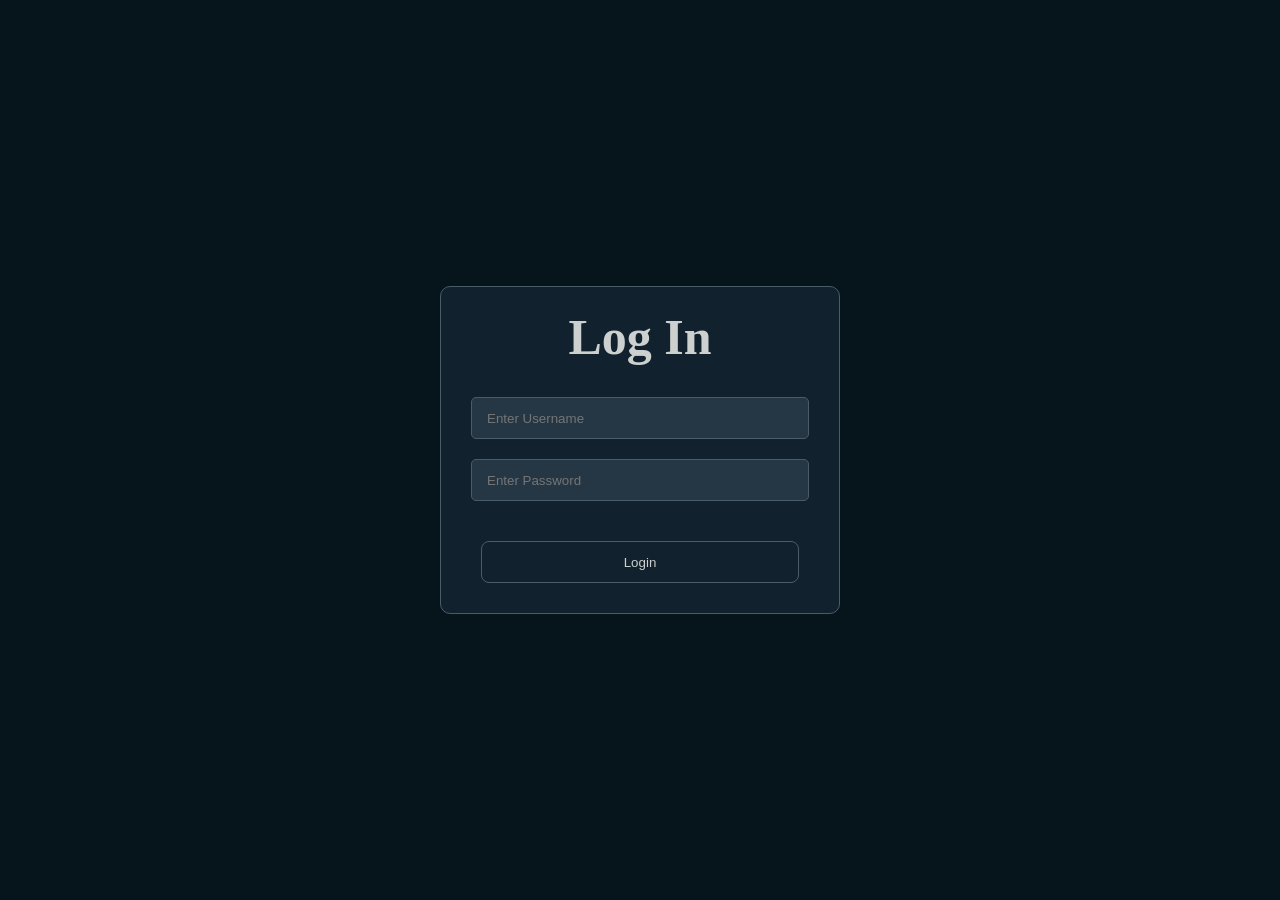
==== index.html @ c593b304 "added logout feature and attatched cv files and added user agreement and privacy policy and added lo" ====
<!DOCTYPE html>
<html lang="en">
<head>
    <meta charset="UTF-8">
    <meta name="viewport" content="width=device-width, initial-scale=1.0">
    <title>Task Flow</title>
    <link rel="stylesheet" href="css/style.css">
    <link rel="icon" href="assets/logo/icon.png">
    <script src="js/app.js"></script>
</head>
<body>
    <header>
        <nav>
            <div class="logo">
                <div class="img">
                    <img src="assets/logo/icon.png" alt="">
                </div>    
                <span>Simple Task Manager System</span>
            </div>
            <div class="nav-links">
                <a href="#home" class="nav" id="home-link">Home</a>
                <a href="#board" class="nav" id="board-link">My Board</a>
                <a href="#about" class="nav" id="about-link">About us</a>
                <button class="logout-btn">LOGOUT</button>
            </div>
        </nav>
    </header>

    <main>

        <!-- Home Section -->
        <section class="home-sect" id="home">

            <div class="home-hero">
                <div class="home-text">
                    <h1 class="home-headline">
                        Manage your tasks <br><span class="home-accent">In a smart way</span>
                    </h1>
                    <p class="home-desc">
                        This system helps you organize your work into clear stages — so nothing slips through the cracks.
                    </p>
                </div>

                <div class="home-preview">
                    <div class="preview-col">
                        <h3 class="preview-col-title">TO DO</h3>
                        <div class="preview-task">Design Homepage</div>
                        <div class="preview-task">Write Report</div>
                    </div>
                    <div class="preview-col">
                        <h3 class="preview-col-title">IN PROGRESS</h3>
                        <div class="preview-task">Build the app</div>
                    </div>
                    <div class="preview-col">
                        <h3 class="preview-col-title">DONE</h3>
                        <div class="preview-task preview-task--done">Plan project ✓</div>
                    </div>
                </div>
            </div>

            <hr class="home-divider">

            <div class="home-features">
                <div class="feature-card">
                    <span class="feature-icon">📝</span>
                    <strong>Streamline</strong>
                    <p>Divide your workflow into To Do, In Progress, and Completed columns for ultimate visibility.</p>
                </div>
                <div class="feature-card">
                    <span class="feature-icon">⚡</span>
                    <strong>Peak Productivity</strong>
                    <p>Eliminate the noise and focus on what matters most — total clarity, zero distractions.</p>
                </div>
                <div class="feature-card">
                    <span class="feature-icon">💾</span>
                    <strong>Auto Saved</strong>
                    <p>Your progress is secured instantly. Pick up exactly where you left off, every time.</p>
                </div>
            </div>

        </section>

        <!-- Board Section -->
        <section class="board-sec" id="board">
            <div class="board-header">
                <div id="header-left">
                    <h1>Task Manager</h1>
                </div>
                <div id="header-right">
                    <h2>My Board</h2>
                    <span class="task-counter" id="total-counter">0 tasks</span>
                </div>
            </div>
            <div class="column" id="col-todo">
                <div class="column-header">
                    <h2>To Do's</h2>
                    <div class="column-actions">
                        <span class="task-counter" id="count-todo">0</span>
                        <button class="btn-add">Add</button>
                    </div>
                </div>
            </div>
            <div class="column" id="col-inprogress">
                <div class="column-header">
                    <h2>In Progress</h2>
                    <div class="column-actions">
                        <span class="task-counter" id="count-inprogress">0</span>
                        <button class="btn-add">Add</button>
                    </div>
                </div>
            </div>
            <div class="column" id="col-done">
                <div class="column-header">
                    <h2>Done</h2>
                    <div class="column-actions">
                        <span class="task-counter" id="count-done">0</span>
                        <button class="btn-add">Add</button>
                    </div>
                </div>
            </div>
        </section>

        <!-- About Section -->
        <section class="about-sec" id="about">

            <h1 class="about-title">About <span class="about-accent">Project Task Management Board</span></h1>
            <p class="about-desc">A simple, clean task manager built for our class project to help students stay organized.</p>

            <hr class="about-divider">

            <div class="about-info-grid">
                <div class="about-info-card">
                    <span>What is this project?</span><br><br>
                    Our Project Task Management System Board is a platform we built to help our team stay organized and keep track of all our assignments in one place. We created this tool to make collaboration easier, allowing us to monitor our progress on different tasks and ensure we hit our deadlines without the usual group project confusion.
                </div>
                <div class="about-info-card">
                    <span>Who built this?</span><br><br>
                    The website is built by students of BSIT 2nd year Block 3 for their final project in Integrative Programming and Web System Technologies.
                </div>
                <div class="about-info-card">
                    <span>How it works</span><br><br>
                    Our board works by breaking down the whole project into smaller, manageable tasks that move through different 
                    stages. First, we list everything that needs to be done in the To Do column. As we start working, we move those tasks to In Progress, and finally to Done once they are finished. This way, everyone in the team can see exactly what’s being worked on, who is responsible for what, and how much we have left to do before the deadline.
                </div>
                <div class="about-info-card">
                    <span>Why use it?</span><br><br>
                    We built this system to keep our group work organized and make sure we never miss a deadline. By moving tasks from "To Do" to "Done," we can easily see how much progress we’ve made and who is working on what, which helps us avoid the stress of messy group chats and last-minute rushing.
                </div>
            </div>

            <hr class="about-divider">

            <section class="about-team">
                <h2 class="about-team-intro">Meet our dedicated team of creators</h2>
                <div class="about-team-roster">

                    <div class="about-member-card">
                        <div class="about-member-header">
                            <img src="assets/profile-pictures/pau.png" alt="Member 1" class="about-member-avatar">
                            <div class="about-member-meta">
                                <h3>Pauline Mazo</h3>
                                <p class="about-member-role">Front End Developer</p>
                            </div>
                        </div>
                        <p class="about-member-bio">Description ng member</p>
                        <a href="CV/pauline-mazo/index.html" class="about-member-btn">View CV</a>
                    </div>

                    <div class="about-member-card">
                        <div class="about-member-header">
                            <img src="assets/profile-pictures/lota.jpg" alt="Member 2" class="about-member-avatar">
                            <div class="about-member-meta">
                                <h3>Leslie Lota</h3>
                                <p class="about-member-role">Front End Developer</p>
                            </div>
                        </div>
                        <p class="about-member-bio">Description ng member</p>
                        <a href="CV/leslie-lota/index.html" class="about-member-btn">View CV</a>
                    </div>

                    <div class="about-member-card">
                        <div class="about-member-header">
                            <img src="assets/profile-pictures/montesa.png" alt="Member 3" class="about-member-avatar">
                            <div class="about-member-meta">
                                <h3>Jaisel Montesa</h3>
                                <p class="about-member-role">Front End Developer</p>
                            </div>
                        </div>
                        <p class="about-member-bio">Description ng member</p>
                        <a href="CV/jaisel-montesa/index.html" class="about-member-btn">View CV</a>
                    </div>

                    <div class="about-member-card">
                        <div class="about-member-header">
                            <img src="assets/profile-pictures/bassam.jpg" alt="Member 4" class="about-member-avatar">
                            <div class="about-member-meta">
                                <h3>Bassam Abdulcader</h3>
                                <p class="about-member-role">taga luto ng pancit canton</p>
                            </div>
                        </div>
                        <p class="about-member-bio">PABUHAT SA GRUPO!!</p>
                        <a href="cv4.pdf" class="about-member-btn">View CV</a>
                    </div>

                </div>
            </section>

            <hr class="about-divider">

            <section class="subPages">
                <a href="">USER AGREEMENT</a>
                <span>|</span>
                <a href="">PRIVACY AND POLICY</a>
            </section>

        </section>

    </main>

    <div class="modal-overlay" id="modal-overlay">
        <div class="modal">
            <div class="modal-header">
                <h3>Add Task</h3>
                <button class="modal-close" id="modal-close">✕</button>
            </div>
            <div class="modal-body">
                <label>Title</label>
                <input type="text" id="modal-title" placeholder="Enter task title..." />
                <label>Description</label>
                <textarea id="modal-desc" placeholder="Enter description (optional)..."></textarea>
            </div>
            <div class="modal-footer">
                <button class="btn-cancel" id="btn-cancel">Cancel</button>
                <button class="btn-confirm">Add Task</button>
            </div>
        </div>
    </div>

</body>
</html>
---- css/style.css ----
* {
    margin: 0;
    padding: 0;
    box-sizing: border-box;
}

:root {
    --color-bg:          #06141B;
    --color-surface:     #11212D;
    --color-card:        #253745;
    --color-border:      #4A5C6A;
    --color-text-muted:  #9BA8AB;
    --color-text:        #CCD0CF;
    --color-accent:      #4FC3F7;
    --color-accent-dim:  rgba(79, 195, 247, 0.12);
}

body {
    font-family: sans-serif;
    background-color: var(--color-bg);
    color: var(--color-text);
    height: fit-content;
}

/* ── Header ── */
header {
    background-color: var(--color-surface);
    border-bottom: 1px solid var(--color-border);
    padding: 10px;
    width: 100%;
    height: 70px;
}

nav {
    display: flex;
    flex-direction: row;
    justify-content: space-between;
    padding: 10px 20px;
    gap: 10px;
}

nav .logo {
    height: 30px;
    display: flex;
    align-items: center;
    gap: 8px;
}

nav .logo img {
    height: 30px;
    width: 30px;
    object-fit: contain;
    display: block;
}

nav .logo span {
    line-height: 1;
}

nav .nav-links {
    height: 30px;
    display: flex;
    justify-content: space-between;
    align-items: center;
    gap: 10px;
}

nav .nav-links a {
    color: var(--color-text);
    text-decoration: none;
    font-weight: 14px;
    padding: 6px 14px;
    border: 1px solid transparent;
    border-radius: 6px;
    transition: 0.5s;
}

nav .nav-links a:hover {
    color: white;
}

nav .logout-btn {
    cursor: pointer;
    border: none;
    background-color: var(--color-surface);
    color: var(--color-text);
    transition: 0.5s;
    padding: 6px 14px;
}

nav .logout-btn:hover {
    color: white;
}
.activeNav {
    color: var(--color-accent);
    border: 1px solid var(--color-accent);
    background-color: var(--color-accent-dim);
    border-radius: 6px;
    padding: 6px 14px;
    height: 35px;
}

main {
    padding: 20px;
}

/* ── Home Section ── */
.home-sect {
    display: block;
    padding: 40px 20px;
}

.home-hero {
    display: flex;
    justify-content: space-between;
    align-items: center;
    gap: 40px;
    padding: 40px;
    flex-wrap: wrap;
}

.home-text {
    display: flex;
    flex-direction: column;
    gap: 16px;
    max-width: 480px;
}

.home-headline {
    font-size: 48px;
    font-weight: 700;
    line-height: 1.2;
    color: var(--color-text);
}

.home-accent {
    color: var(--color-accent);
}

.home-desc {
    font-size: 16px;
    color: var(--color-text-muted);
    line-height: 1.7;
}

/* Mini board preview */
.home-preview {
    display: flex;
    gap: 16px;
    background: rgba(255, 255, 255, 0.04);
    border: 1px solid var(--color-border);
    border-radius: 16px;
    padding: 24px;
    backdrop-filter: blur(10px);
}

.preview-col {
    background-color: var(--color-surface);
    border: 1px solid var(--color-border);
    border-radius: 10px;
    padding: 12px;
    min-width: 120px;
}

.preview-col-title {
    font-size: 11px;
    font-weight: 700;
    text-transform: uppercase;
    color: var(--color-text-muted);
    letter-spacing: 0.08em;
    margin-bottom: 10px;
    padding-bottom: 8px;
    border-bottom: 1px solid var(--color-border);
}

.preview-task {
    background-color: var(--color-card);
    border: 1px solid var(--color-border);
    border-radius: 6px;
    padding: 8px 10px;
    font-size: 12px;
    color: var(--color-text);
    margin-top: 8px;
}

.preview-task--done {
    color: var(--color-accent);
}

/* Divider */
.home-divider {
    border: none;
    border-top: 1px solid var(--color-border);
    margin: 40px 20px;
    opacity: 0.5;
}

/* Feature cards */
.home-features {
    display: grid;
    grid-template-columns: repeat(3, 1fr);
    gap: 24px;
    padding: 0 20px 40px;
}

.feature-card {
    background-color: var(--color-surface);
    border: 1px solid var(--color-border);
    border-radius: 16px;
    padding: 28px;
    display: flex;
    flex-direction: column;
    gap: 10px;
    transition: transform 0.2s, border-color 0.2s;
}

.feature-card:hover {
    transform: translateY(-4px);
    border-color: var(--color-accent);
}

.feature-icon {
    font-size: 24px;
}

.feature-card strong {
    font-size: 16px;
    color: var(--color-text);
}

.feature-card p {
    font-size: 14px;
    color: var(--color-text-muted);
    line-height: 1.6;
}

/* ── Board Section ── */
.board-sec {
    display: none;
    grid-template-columns: 1fr 1fr 1fr;
    grid-template-rows: 100px;
    gap: 10px;
    width: 100%;
    height: 100vh;
}

.board-header {
    grid-column: 1 / -1;
    display: flex;
    justify-content: space-between;
    align-items: center;
    gap: 20px;
    padding: 20px;
    background-color: var(--color-surface);
    border: 1px solid var(--color-border);
    border-radius: 20px;
}

#header-right {
    display: flex;
    align-items: center;
    gap: 10px;
}

/* ── Column ── */
.column {
    background-color: var(--color-surface);
    border: 1px solid var(--color-border);
    border-radius: 20px;
    min-height: 200px;
    height: fit-content;
    padding: 20px;
}

.column-header {
    border-bottom: 1px solid var(--color-border);
    display: flex;
    justify-content: space-between;
    align-items: center;
    margin-bottom: 20px;
}

.column-actions {
    display: flex;
    align-items: center;
    gap: 8px;
}

/* ── Task Card ── */
.task-card {
    background-color: var(--color-card);
    border: 1px solid var(--color-border);
    padding: 10px 15px;
    border-radius: 10px;
    display: flex;
    flex-direction: column;
    gap: 5px;
    margin-bottom: 10px;
}

.task-title {
    border-bottom: 1px solid var(--color-border);
    color: var(--color-text);
    width: fit-content;
}

.task-desc {
    color: var(--color-text-muted);
    margin-top: 5px;
    margin-left: 20px;
}

.task-counter {
    color: var(--color-text-muted);
}

/* ── Task Actions ── */
.task-actions {
    display: flex;
    justify-content: space-between;
    margin-top: 8px;
    padding-top: 8px;
    border-top: 1px solid black;
    gap: 10px;
}

.btn-add {
    background-color: black;
    color: white;
    border: none;
    border-radius: 6px;
    padding: 5px 12px;
    cursor: pointer;
}

.btn-move {
    background-color: gray;
    border: none;
    border-radius: 6px;
    padding: 5px 12px;
    cursor: pointer;
    width: 100%;
}

.btn-delete {
    background-color: #ff4d4d;
    color: white;
    border: none;
    border-radius: 6px;
    padding: 5px 10px;
    cursor: pointer;
}

/* ── About Section ── */
.about-sec {
    display: none;
    padding: 60px 40px;
    color: var(--color-text);
    text-align: center;
}

.about-title {
    font-size: 48px;
    font-weight: 700;
    color: var(--color-text);
    margin-bottom: 16px;
}

.about-accent {
    color: var(--color-accent);
}

.about-desc {
    font-size: 18px;
    color: var(--color-text-muted);
    margin-bottom: 40px;
}

.about-divider {
    border: none;
    border-top: 1px solid var(--color-border);
    opacity: 0.5;
    margin: 40px 0;
}

/* Info Cards Grid */
.about-info-grid {
    display: flex;
    gap: 20px;
    flex-wrap: wrap;
    justify-content: center;
    margin-bottom: 20px;
}

.about-info-card {
    background-color: var(--color-card);
    border: 1px solid var(--color-border);
    color: var(--color-text-muted);
    padding: 28px;
    border-radius: 12px;
    text-align: center;
    width: calc(50% - 20px);
    min-width: 260px;
    transition: transform 0.3s;
}

.about-info-card:hover {
    transform: scale(1.03);
}

.about-info-card span {
    font-size: 18px;
    color: var(--color-text);
    font-weight: 600;
}

/* Team */
.about-team {
    padding: 40px 0;
}

.about-team-intro {
    font-size: 20px;
    font-weight: 300;
    color: var(--color-text-muted);
    max-width: 600px;
    margin: 0 auto 40px;
    line-height: 1.5;
}

.about-team-roster {
    display: grid;
    grid-template-columns: repeat(2, 400px);
    justify-content: center;
    gap: 24px;
    margin: 0 auto;
}

.about-member-card {
    background-color: var(--color-card);
    border: 1px solid var(--color-border);
    padding: 28px;
    border-radius: 12px;
    text-align: left;
    transition: transform 0.3s;
}

.about-member-card:hover {
    transform: translateY(-5px);
    border-color: var(--color-accent);
}

.about-member-header {
    display: flex;
    align-items: center;
    gap: 16px;
    margin-bottom: 14px;
}

.about-member-avatar {
    width: 72px;
    height: 72px;
    border-radius: 50%;
    object-fit: cover;
    border: 2px solid var(--color-border);
}

.about-member-meta h3 {
    margin: 0;
    color: var(--color-text);
    font-size: 1.1rem;
}

.about-member-role {
    margin: 4px 0 0;
    font-size: 0.85rem;
    color: var(--color-accent);
}

.about-member-bio {
    font-size: 0.9rem;
    line-height: 1.6;
    color: var(--color-text-muted);
    margin: 12px 0 20px;
    min-height: 60px;
}

.about-member-btn {
    display: block;
    text-align: center;
    background-color: var(--color-surface);
    color: var(--color-text);
    text-decoration: none;
    padding: 10px;
    border-radius: 6px;
    font-weight: 600;
    font-size: 0.9rem;
    border: 1px solid var(--color-border);
    transition: background 0.2s, border-color 0.2s;
}

.about-member-btn:hover {
    background-color: var(--color-accent);
    border-color: var(--color-accent);
    color: #06141B;
}

@media (max-width: 880px) {
    .about-team-roster {
        grid-template-columns: 1fr;
        max-width: 420px;
    }
    .about-info-card {
        width: 100%;
    }
}

/* ── Modal ── */
.modal-overlay {
    display: none;
    position: fixed;
    inset: 0;
    background-color: rgba(0, 0, 0, 0.6);
    z-index: 100;
    justify-content: center;
    align-items: center;
}

.modal-overlay.open {
    display: flex;
}

.modal {
    background-color: var(--color-surface);
    border: 1px solid var(--color-border);
    border-radius: 16px;
    padding: 24px;
    width: 100%;
    max-width: 420px;
    display: flex;
    flex-direction: column;
    gap: 16px;
}

.modal-header {
    display: flex;
    justify-content: space-between;
    align-items: center;
}

.modal-header h3 {
    font-size: 16px;
    font-weight: 600;
    color: var(--color-text);
}

.modal-close {
    background: transparent;
    border: none;
    color: var(--color-text-muted);
    font-size: 14px;
    cursor: pointer;
}

.modal-close:hover {
    color: var(--color-text);
}

.modal-body {
    display: flex;
    flex-direction: column;
    gap: 8px;
}

.modal-body label {
    font-size: 12px;
    color: var(--color-text-muted);
}

.modal-body input,
.modal-body textarea {
    background-color: var(--color-card);
    border: 1px solid var(--color-border);
    border-radius: 8px;
    padding: 10px 12px;
    color: var(--color-text);
    font-size: 13px;
    font-family: sans-serif;
    outline: none;
    width: 100%;
}

.modal-body input:focus,
.modal-body textarea:focus {
    border-color: var(--color-text-muted);
}

.modal-body textarea {
    resize: vertical;
    min-height: 80px;
}

.modal-footer {
    display: flex;
    justify-content: flex-end;
    gap: 8px;
}

.btn-cancel {
    background-color: transparent;
    color: var(--color-text-muted);
    border: 1px solid var(--color-border);
    border-radius: 8px;
    padding: 8px 16px;
    font-size: 13px;
    cursor: pointer;
}

.btn-cancel:hover {
    color: var(--color-text);
    background-color: var(--color-card);
}

.btn-confirm {
    background-color: var(--color-accent);
    color: white;
    border: none;
    border-radius: 8px;
    padding: 8px 16px;
    font-size: 13px;
    font-weight: 600;
    cursor: pointer;
}

.btn-confirm:hover {
    filter: brightness(1.15);
}

/* ── Section Transitions ── */
@keyframes slideInFromRight {
    from {
        opacity: 0;
        transform: translateX(40px);
    }
    to {
        opacity: 1;
        transform: translateX(0);
    }
}

.section-animate {
    animation: slideInFromRight 0.35s ease forwards;
}

.subPages {
    display: flex;
    justify-content: center;
    align-items: center;
    gap: 10px;
    color: var(--color-text);
    pad: 20px 20px;
}

.subPages a {
    text-decoration: none;
    color: var(--color-text);
    width: 35%;
}
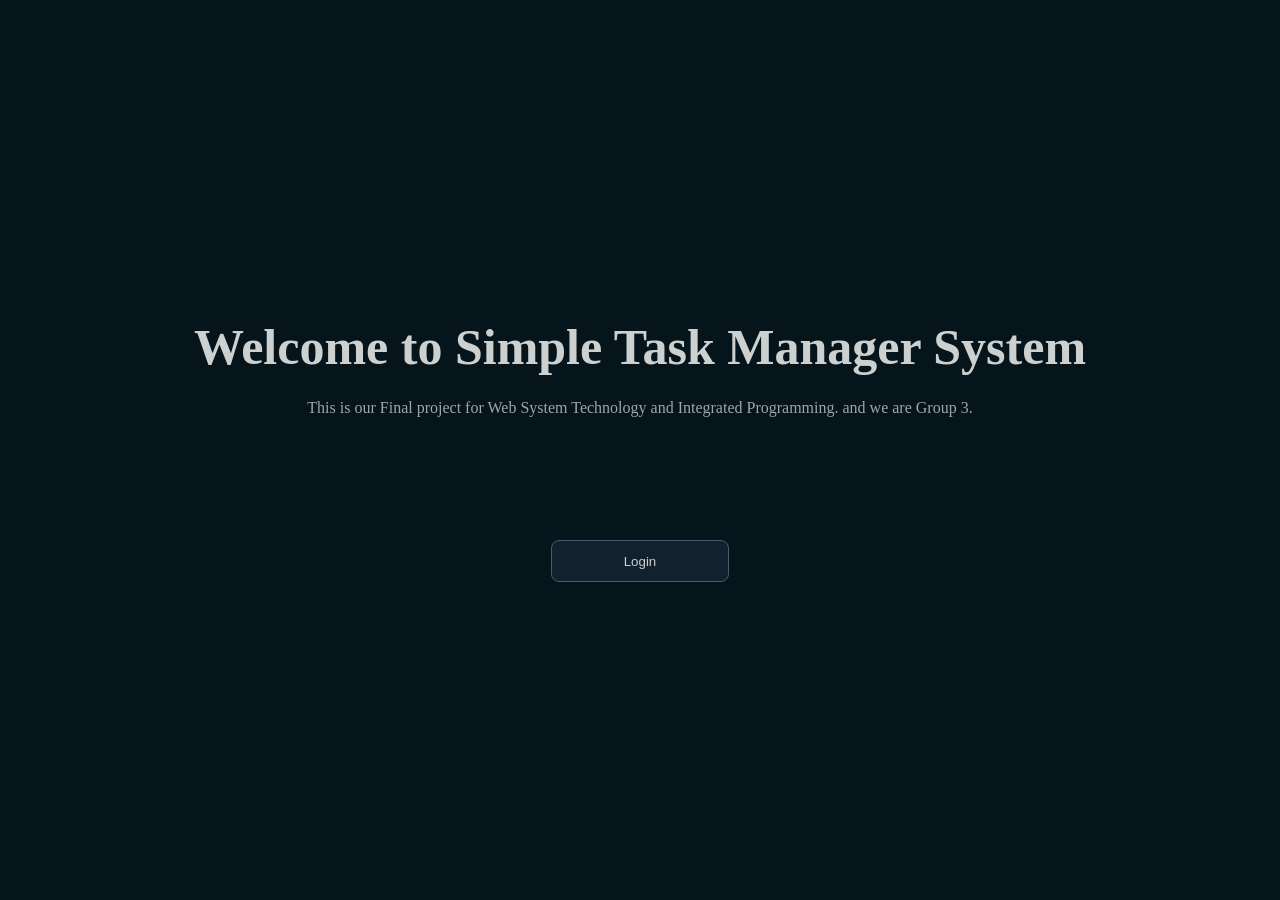
==== commit e59a24aa: "add edit function and login Intro" ====
--- a/index.html
+++ b/index.html
@@ -123,7 +123,7 @@
         <!-- About Section -->
         <section class="about-sec" id="about">
 
-            <h1 class="about-title">About <span class="about-accent">Project Task Management Board</span></h1>
+            <h1 class="about-title">About <span class="about-accent">Simple Task Management System</span></h1>
             <p class="about-desc">A simple, clean task manager built for our class project to help students stay organized.</p>
 
             <hr class="about-divider">
@@ -162,7 +162,7 @@
                                 <p class="about-member-role">Front End Developer</p>
                             </div>
                         </div>
-                        <p class="about-member-bio">Description ng member</p>
+                        <div class="about-member-bio">Description ng member</div>
                         <a href="CV/pauline-mazo/index.html" class="about-member-btn">View CV</a>
                     </div>
 
@@ -174,7 +174,7 @@
                                 <p class="about-member-role">Front End Developer</p>
                             </div>
                         </div>
-                        <p class="about-member-bio">Description ng member</p>
+                        <div class="about-member-bio">Description ng member</div>
                         <a href="CV/leslie-lota/index.html" class="about-member-btn">View CV</a>
                     </div>
 
@@ -186,7 +186,7 @@
                                 <p class="about-member-role">Front End Developer</p>
                             </div>
                         </div>
-                        <p class="about-member-bio">Description ng member</p>
+                        <div class="about-member-bio">Description ng member</div>
                         <a href="CV/jaisel-montesa/index.html" class="about-member-btn">View CV</a>
                     </div>
 
@@ -195,11 +195,14 @@
                             <img src="assets/profile-pictures/bassam.jpg" alt="Member 4" class="about-member-avatar">
                             <div class="about-member-meta">
                                 <h3>Bassam Abdulcader</h3>
-                                <p class="about-member-role">taga luto ng pancit canton</p>
-                            </div>
-                        </div>
-                        <p class="about-member-bio">PABUHAT SA GRUPO!!</p>
-                        <a href="cv4.pdf" class="about-member-btn">View CV</a>
+                                <div class="about-member-role">Front End Developer</div>
+                            </div>
+                        </div>
+                        <p class="about-member-bio">Sex: Male <br>Age: 22 <br> 
+                        <a href="">Facebook</a>
+                        <a href="">Instagram</a>
+                        </p>
+                        <a href="CV/bassam-abdulcader/index.html" class="about-member-btn">View CV</a>
                     </div>
 
                 </div>
@@ -208,9 +211,9 @@
             <hr class="about-divider">
 
             <section class="subPages">
-                <a href="">USER AGREEMENT</a>
+                <a href="subpages/user-agreement.html">USER AGREEMENT</a>
                 <span>|</span>
-                <a href="">PRIVACY AND POLICY</a>
+                <a href="subpages/privacy-policy.html">PRIVACY AND POLICY</a>
             </section>
 
         </section>
@@ -220,7 +223,7 @@
     <div class="modal-overlay" id="modal-overlay">
         <div class="modal">
             <div class="modal-header">
-                <h3>Add Task</h3>
+                <h3 id="modal-headline">Add Task</h3>
                 <button class="modal-close" id="modal-close">✕</button>
             </div>
             <div class="modal-body">
@@ -231,7 +234,7 @@
             </div>
             <div class="modal-footer">
                 <button class="btn-cancel" id="btn-cancel">Cancel</button>
-                <button class="btn-confirm">Add Task</button>
+                <button class="btn-confirm" id="btn-confirm">Add Task</button>
             </div>
         </div>
     </div>
--- a/css/style.css
+++ b/css/style.css
@@ -22,13 +22,16 @@
     height: fit-content;
 }
 
-/* ── Header ── */
+/* Header */
 header {
     background-color: var(--color-surface);
     border-bottom: 1px solid var(--color-border);
     padding: 10px;
-    width: 100%;
+    width: 100vw;
     height: 70px;
+    position: sticky;
+    top: 0;
+    z-index: 50;
 }
 
 nav {
@@ -40,6 +43,7 @@
 }
 
 nav .logo {
+    padding: 0 10px;
     height: 30px;
     display: flex;
     align-items: center;
@@ -104,7 +108,7 @@
     padding: 20px;
 }
 
-/* ── Home Section ── */
+/* Home Section */
 .home-sect {
     display: block;
     padding: 40px 20px;
@@ -234,7 +238,7 @@
     line-height: 1.6;
 }
 
-/* ── Board Section ── */
+/* Board Section */
 .board-sec {
     display: none;
     grid-template-columns: 1fr 1fr 1fr;
@@ -262,7 +266,7 @@
     gap: 10px;
 }
 
-/* ── Column ── */
+/* Column */
 .column {
     background-color: var(--color-surface);
     border: 1px solid var(--color-border);
@@ -286,7 +290,7 @@
     gap: 8px;
 }
 
-/* ── Task Card ── */
+/* Task Card */
 .task-card {
     background-color: var(--color-card);
     border: 1px solid var(--color-border);
@@ -314,7 +318,7 @@
     color: var(--color-text-muted);
 }
 
-/* ── Task Actions ── */
+/* Task Actions */
 .task-actions {
     display: flex;
     justify-content: space-between;
@@ -342,6 +346,15 @@
     width: 100%;
 }
 
+.btn-edit {
+    background-color: var(--color-accent);
+    border: none;
+    border-radius: 6px;
+    padding: 5px 12px;
+    cursor: pointer;
+    width: 50%;
+}
+
 .btn-delete {
     background-color: #ff4d4d;
     color: white;
@@ -351,7 +364,7 @@
     cursor: pointer;
 }
 
-/* ── About Section ── */
+/* About Section */
 .about-sec {
     display: none;
     padding: 60px 40px;
@@ -515,7 +528,7 @@
     }
 }
 
-/* ── Modal ── */
+/* Modal */
 .modal-overlay {
     display: none;
     position: fixed;
@@ -636,7 +649,7 @@
     filter: brightness(1.15);
 }
 
-/* ── Section Transitions ── */
+/* Section Transitions */
 @keyframes slideInFromRight {
     from {
         opacity: 0;
@@ -652,6 +665,8 @@
     animation: slideInFromRight 0.35s ease forwards;
 }
 
+/* subpages */
+
 .subPages {
     display: flex;
     justify-content: center;
@@ -665,4 +680,117 @@
     text-decoration: none;
     color: var(--color-text);
     width: 35%;
+    font-weight: bold;
+}
+
+/*Responsive Layout */
+
+@media (max-width: 768px) {
+    /* Header */
+    header {
+        height: auto;
+        padding: 5px;
+    }
+
+    nav {
+        flex-direction: column;
+        align-items: center;
+        gap: 15px;
+        padding: 10px;
+    }
+
+    nav .nav-links {
+        width: 100%;
+        justify-content: center;
+        flex-wrap: wrap;
+        height: auto;
+    }
+
+    /* Home Section */
+    .home-hero {
+        flex-direction: column;
+        text-align: center;
+        padding: 20px;
+        gap: 20px;
+    }
+
+    .home-headline {
+        font-size: 32px;
+    }
+
+    .home-features {
+        grid-template-columns: 1fr;
+    }
+
+    /* Board Section */
+    .board-sec {
+        grid-template-columns: 1fr;
+        grid-template-rows: auto;
+        height: auto;
+    }
+
+    .board-header {
+        flex-direction: column;
+        gap: 10px;
+        text-align: center;
+    }
+
+    #header-right {
+        flex-direction: column;
+    }
+
+    .column {
+        height: auto;
+        margin-bottom: 20px;
+    }
+
+    /* About Section */
+    .about-info-card {
+        width: 100%;
+    }
+
+    .about-title {
+        font-size: 32px;
+    }
+
+    .about-team-roster {
+        grid-template-columns: 1fr;
+        max-width: 100%;
+    }
+
+    /* Subpages links */
+    .subPages {
+        flex-direction: column;
+        gap: 15px;
+    }
+
+    .subPages span {
+        display: none;
+    }
+
+    .subPages a {
+        width: 100%;
+        text-align: center;
+    }
+}
+
+@media (max-width: 480px) {
+    .home-headline {
+        font-size: 28px;
+    }
+
+    .home-preview {
+        flex-direction: column;
+        width: 100%;
+    }
+
+    .preview-col {
+        min-width: unset;
+        width: 100%;
+    }
+
+    .modal {
+        width: 95%;
+        padding: 16px;
+    }
 }
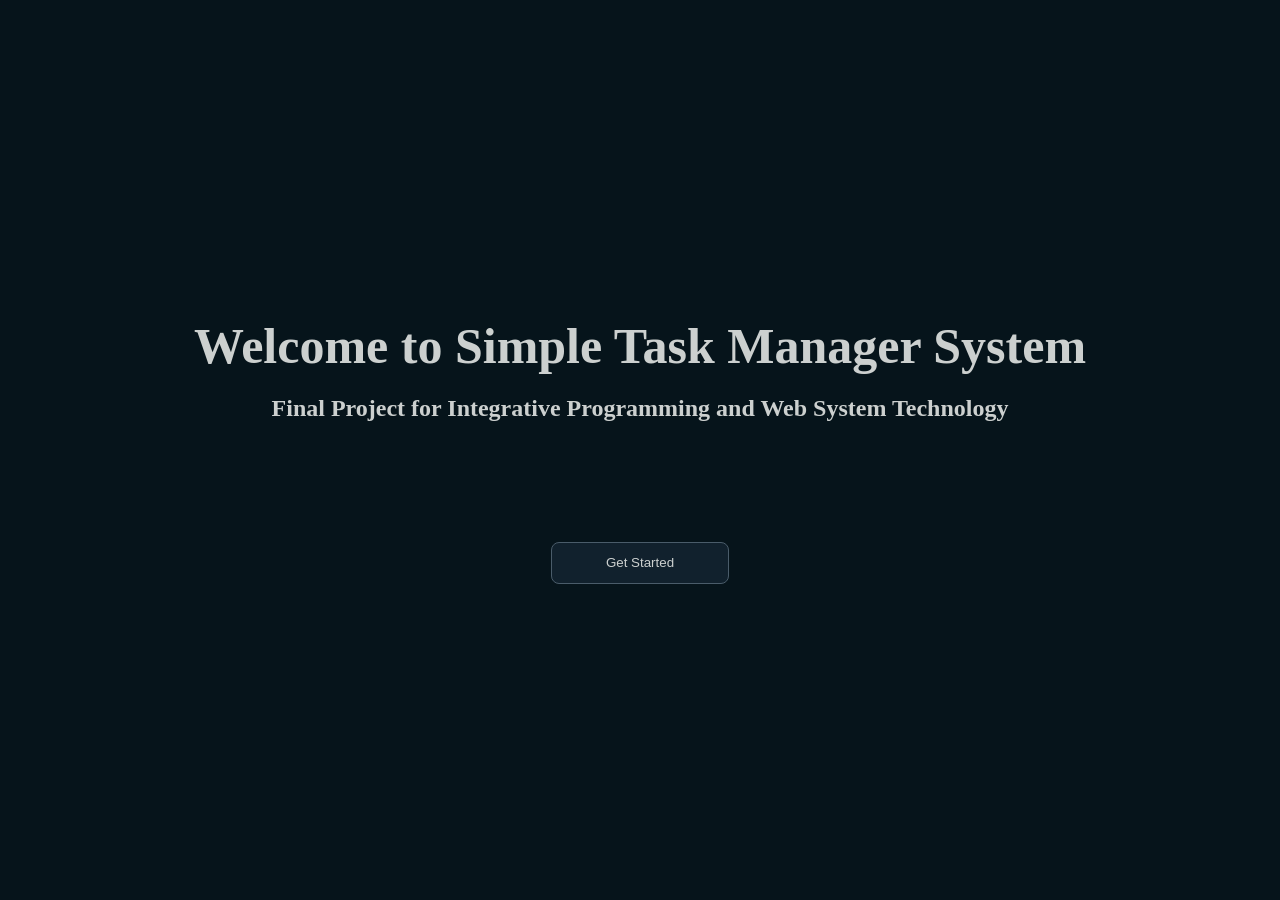
==== commit cf64aa17: "finalization" ====
--- a/index.html
+++ b/index.html
@@ -3,7 +3,7 @@
 <head>
     <meta charset="UTF-8">
     <meta name="viewport" content="width=device-width, initial-scale=1.0">
-    <title>Task Flow</title>
+    <title>Simple Task Management System</title>
     <link rel="stylesheet" href="css/style.css">
     <link rel="icon" href="assets/logo/icon.png">
     <script src="js/app.js"></script>
@@ -15,7 +15,7 @@
                 <div class="img">
                     <img src="assets/logo/icon.png" alt="">
                 </div>    
-                <span>Simple Task Manager System</span>
+                <span>Simple Task Management System</span>
             </div>
             <div class="nav-links">
                 <a href="#home" class="nav" id="home-link">Home</a>
@@ -84,7 +84,7 @@
         <section class="board-sec" id="board">
             <div class="board-header">
                 <div id="header-left">
-                    <h1>Task Manager</h1>
+                    <h1>Task Management</h1>
                 </div>
                 <div id="header-right">
                     <h2>My Board</h2>
@@ -162,7 +162,14 @@
                                 <p class="about-member-role">Front End Developer</p>
                             </div>
                         </div>
-                        <div class="about-member-bio">Description ng member</div>
+                        <p class="about-member-bio">BSIT 2 <br>BLOCK 3 <br> Age: 19 <br><br> Social Media <br><br>
+                        <a href="https://www.instagram.com/blue_berripie">
+                            <img src="assets/icons/instagram.png" alt="instagram">
+                        </a>
+                        <a href="https://www.facebook.com/paulinemazo1">
+                            <img src="assets/icons/communication.png" alt="">
+                        </a>
+                        </p>
                         <a href="CV/pauline-mazo/index.html" class="about-member-btn">View CV</a>
                     </div>
 
@@ -174,7 +181,14 @@
                                 <p class="about-member-role">Front End Developer</p>
                             </div>
                         </div>
-                        <div class="about-member-bio">Description ng member</div>
+                        <p class="about-member-bio">BSIT 2 <br>BLOCK 3 <br> Age: 21 <br><br> Social Media <br><br>
+                        <a href="https://www.instagram.com/bassamieyy">
+                            <img src="assets/icons/instagram.png" alt="instagram">
+                        </a>
+                        <a href="https://www.facebook.com/leslie.domingo.lota.2004">
+                            <img src="assets/icons/communication.png" alt="">
+                        </a>
+                        </p>
                         <a href="CV/leslie-lota/index.html" class="about-member-btn">View CV</a>
                     </div>
 
@@ -186,7 +200,14 @@
                                 <p class="about-member-role">Front End Developer</p>
                             </div>
                         </div>
-                        <div class="about-member-bio">Description ng member</div>
+                        <p class="about-member-bio">BSIT 2 <br>BLOCK 3 <br> Age: 20 <br><br> Social Media <br><br>
+                        <a href="https://www.instagram.com/justjaisel.m01">
+                            <img src="assets/icons/instagram.png" alt="instagram">
+                        </a>
+                        <a href="https://www.facebook.com/jaiseljoice.montesa">
+                            <img src="assets/icons/communication.png" alt="">
+                        </a>
+                        </p>
                         <a href="CV/jaisel-montesa/index.html" class="about-member-btn">View CV</a>
                     </div>
 
@@ -198,9 +219,13 @@
                                 <div class="about-member-role">Front End Developer</div>
                             </div>
                         </div>
-                        <p class="about-member-bio">Sex: Male <br>Age: 22 <br> 
-                        <a href="">Facebook</a>
-                        <a href="">Instagram</a>
+                        <p class="about-member-bio">BSIT 2 <br>BLOCK 3 <br> Age: 22 <br><br> Social Media <br><br> 
+                        <a href="https://www.instagram.com/bassamieyy">
+                            <img src="assets/icons/instagram.png" alt="">
+                        </a>
+                        <a href="https://www.facebook.com/bassamabdulcader">
+                            <img src="assets/icons/communication.png" alt="">
+                        </a>
                         </p>
                         <a href="CV/bassam-abdulcader/index.html" class="about-member-btn">View CV</a>
                     </div>
--- a/css/style.css
+++ b/css/style.css
@@ -39,7 +39,7 @@
     flex-direction: row;
     justify-content: space-between;
     padding: 10px 20px;
-    gap: 10px;
+    gap: 500px;
 }
 
 nav .logo {
@@ -496,6 +496,11 @@
     color: var(--color-text-muted);
     margin: 12px 0 20px;
     min-height: 60px;
+}
+
+.about-member-bio img {
+    width: 30px;
+    height: 30px;
 }
 
 .about-member-btn {
